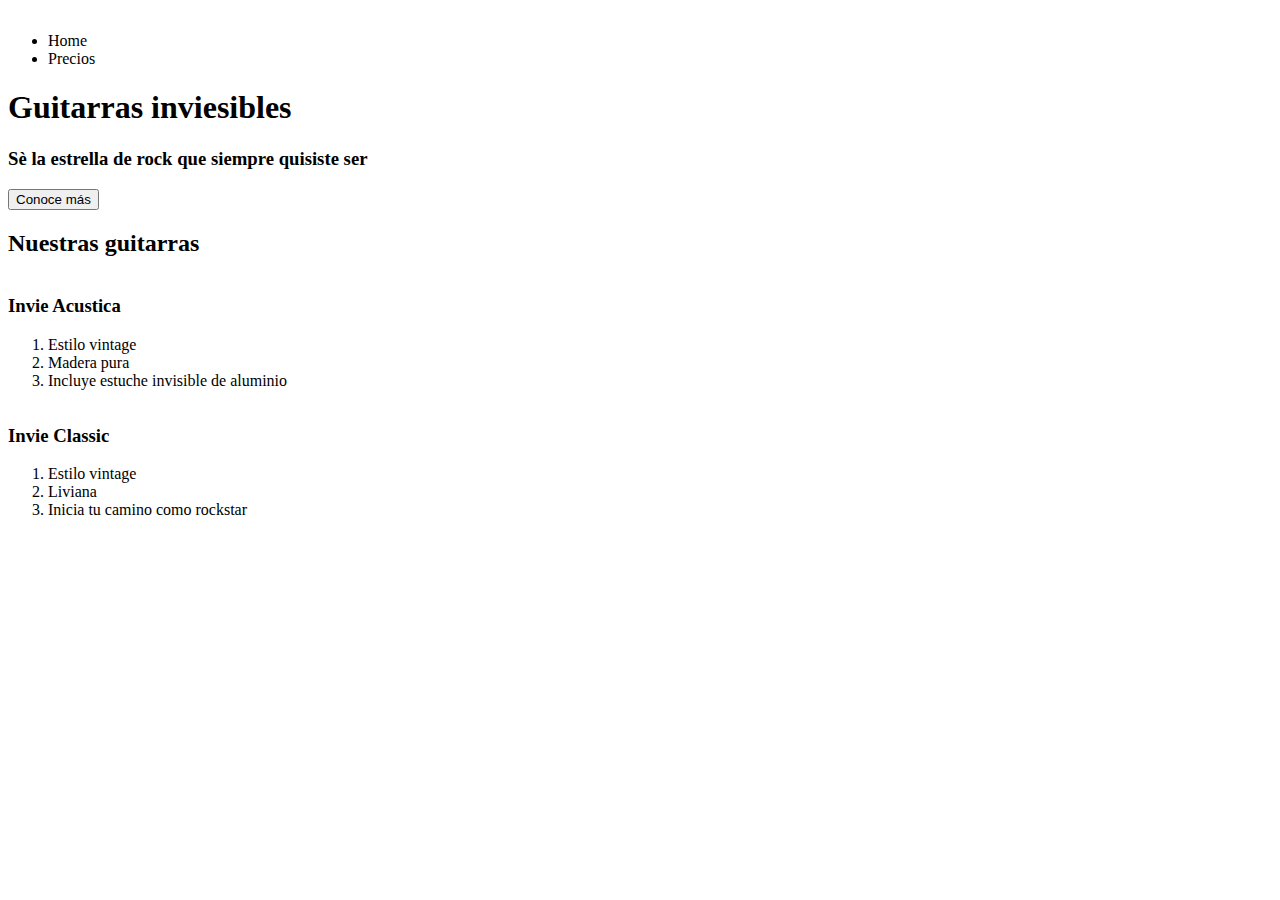
==== index.html @ 3f50964a "Estructura semàntica de mi sitio web" ====
<!DOCTYPE html />
<html>
  <head>
    <meta charset="utf-8">
    <title>Invie - tus mejores guitarras!!</title>
  </head>
  <body>
    <header><!-- header -->
      <figure><!-- logotipo -->
        <img />
      </figure>
      <nav><!-- menu -->
        <ul>
          <li>
            <a>Home</a>
          </li>
          <li>
            <a>Precios</a>
          </li>
        </ul>
      </nav>
    </header>
    <section><!-- portada -->
      <h1>Guitarras inviesibles</h1><!-- titulo -->
      <h3>Sè la estrella de rock que siempre quisiste ser</h3><!-- resumen -->
      <button>Conoce más</button><!-- boton -->
    </section>
    <section><!-- guitarras -->
      <h2>Nuestras guitarras</h2><!-- titulo -->
      <article><!-- guitarra 1 -->
        <img />
        <h3>Invie Acustica</h3>
        <ol>
          <li>Estilo vintage</li>
          <li>Madera pura</li>
          <li>Incluye estuche invisible de aluminio</li>
        </ol>
      </article>
      <article><!-- guitarra 2 -->
        <img />
        <h3>Invie Classic</h3>
        <ol>
          <li>Estilo vintage</li>
          <li>Liviana</li>
          <li>Inicia tu camino como rockstar</li>
        </ol>
      </article>
    </sectio>
  </body>
</html>
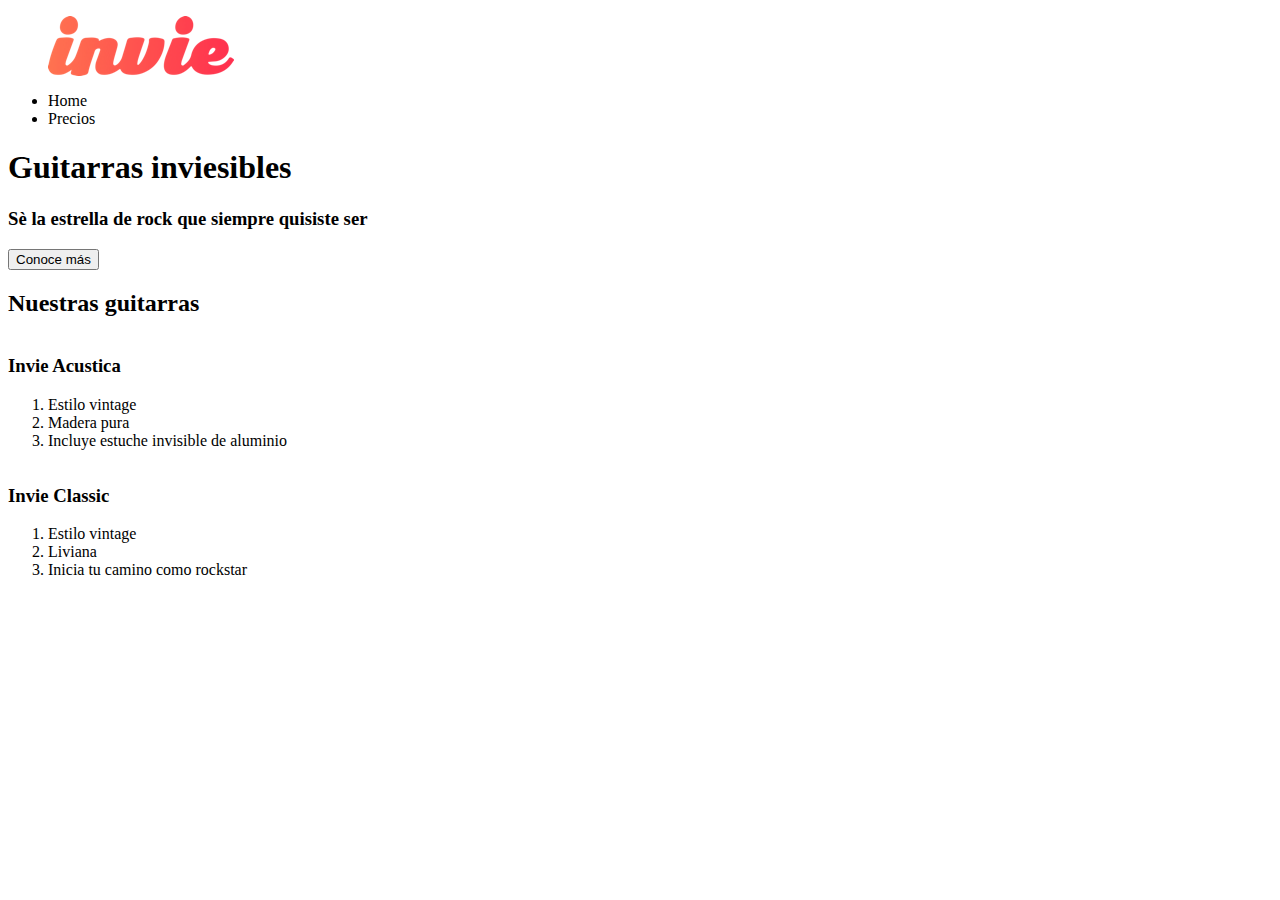
==== commit f2b1da47: "Agregando logo" ====
--- a/index.html
+++ b/index.html
@@ -7,7 +7,7 @@
   <body>
     <header><!-- header -->
       <figure><!-- logotipo -->
-        <img />
+        <img src="images/invie.png" width="186" height="60" alt="Invie logotipo"/>
       </figure>
       <nav><!-- menu -->
         <ul>
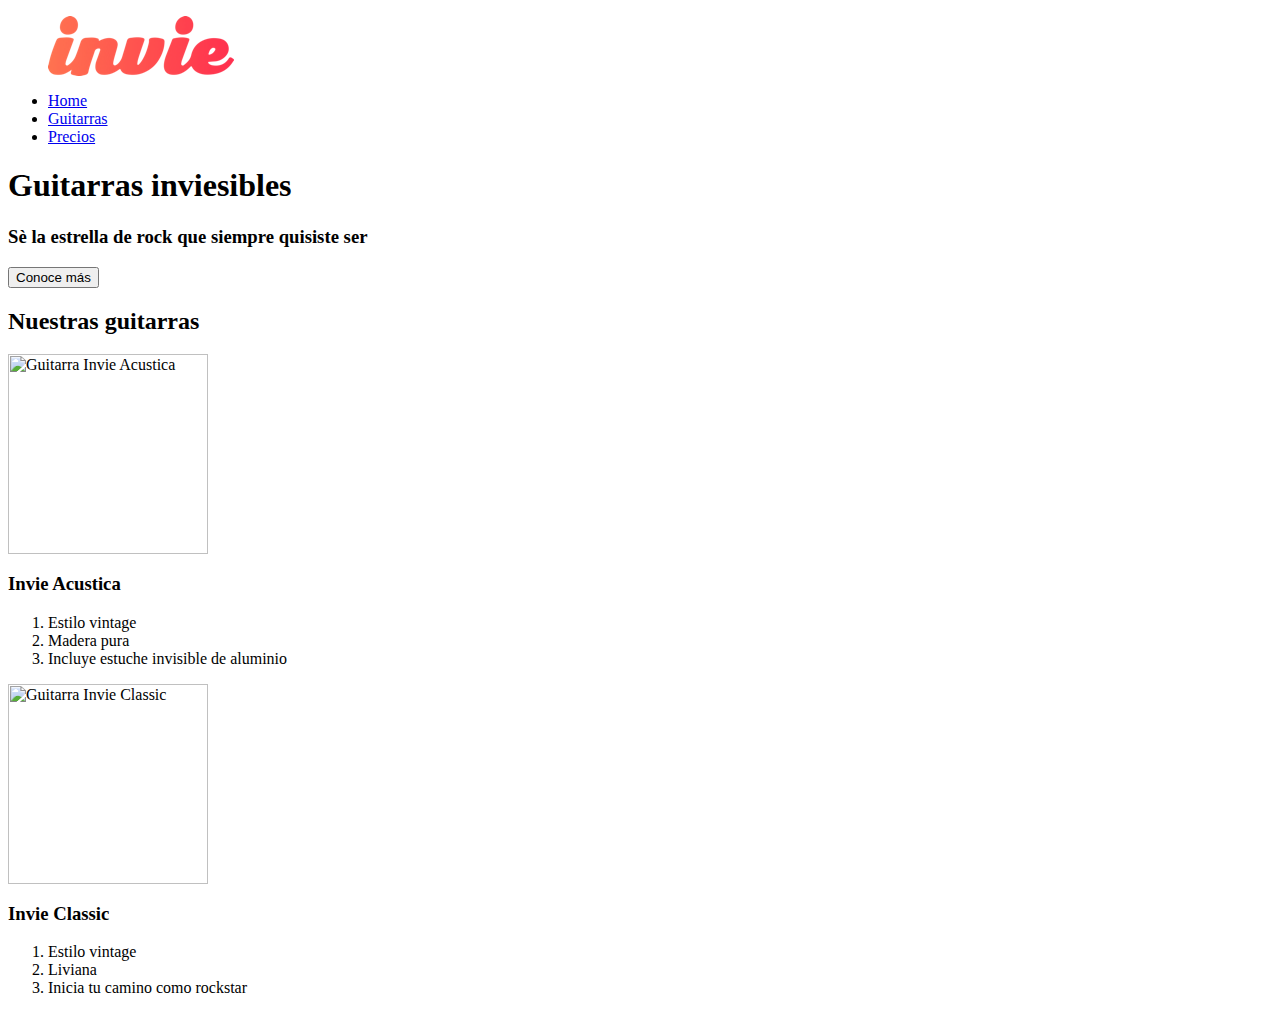
==== commit 2e88ffe8: "Agregando navegacion interna href y id" ====
--- a/index.html
+++ b/index.html
@@ -5,30 +5,33 @@
     <title>Invie - tus mejores guitarras!!</title>
   </head>
   <body>
-    <header><!-- header -->
+    <header id="header"><!-- header -->
       <figure><!-- logotipo -->
         <img src="images/invie.png" width="186" height="60" alt="Invie logotipo"/>
       </figure>
       <nav><!-- menu -->
         <ul>
           <li>
-            <a>Home</a>
+            <a href="index.html">Home</a>
           </li>
           <li>
-            <a>Precios</a>
+            <a href="#guitarras">Guitarras</a>
+          </li>
+          <li>
+            <a href="precios.html">Precios</a>
           </li>
         </ul>
       </nav>
     </header>
-    <section><!-- portada -->
+    <section id="portada"><!-- portada -->
       <h1>Guitarras inviesibles</h1><!-- titulo -->
       <h3>Sè la estrella de rock que siempre quisiste ser</h3><!-- resumen -->
       <button>Conoce más</button><!-- boton -->
     </section>
-    <section><!-- guitarras -->
+    <section id="guitarras"><!-- guitarras -->
       <h2>Nuestras guitarras</h2><!-- titulo -->
       <article><!-- guitarra 1 -->
-        <img />
+        <img src="images/invie-acustica.png" width="200" height="" alt="Guitarra Invie Acustica" />
         <h3>Invie Acustica</h3>
         <ol>
           <li>Estilo vintage</li>
@@ -37,7 +40,7 @@
         </ol>
       </article>
       <article><!-- guitarra 2 -->
-        <img />
+        <img src="images/invie-classic.png" width="200" height="" alt="Guitarra Invie Classic" />
         <h3>Invie Classic</h3>
         <ol>
           <li>Estilo vintage</li>
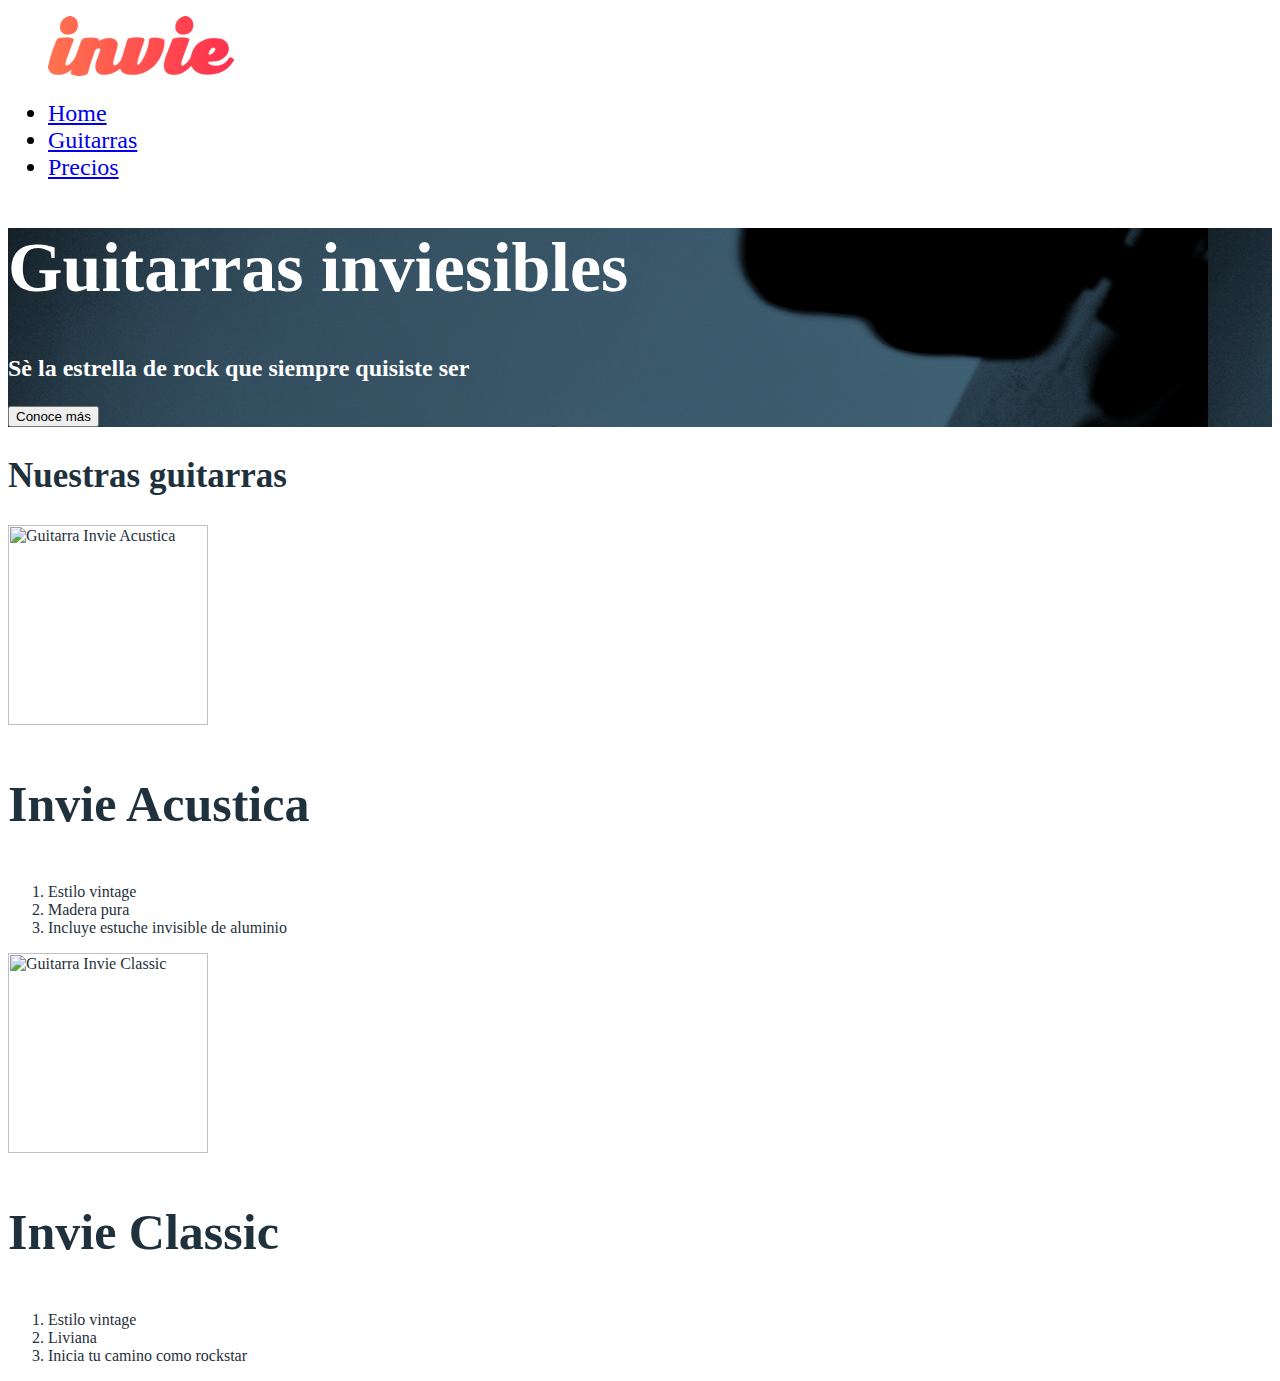
==== commit b6423c94: "Agregando backgroun, color, tamaño fuentes." ====
--- a/index.html
+++ b/index.html
@@ -3,13 +3,14 @@
   <head>
     <meta charset="utf-8">
     <title>Invie - tus mejores guitarras!!</title>
+    <link rel="stylesheet" href="css/invie.css">
   </head>
   <body>
-    <header id="header"><!-- header -->
-      <figure><!-- logotipo -->
+    <header id="header" class="header"><!-- header -->
+      <figure class="logotipo"><!-- logotipo -->
         <img src="images/invie.png" width="186" height="60" alt="Invie logotipo"/>
       </figure>
-      <nav><!-- menu -->
+      <nav class="menu"><!-- menu -->
         <ul>
           <li>
             <a href="index.html">Home</a>
@@ -23,31 +24,31 @@
         </ul>
       </nav>
     </header>
-    <section id="portada"><!-- portada -->
-      <h1>Guitarras inviesibles</h1><!-- titulo -->
-      <h3>Sè la estrella de rock que siempre quisiste ser</h3><!-- resumen -->
-      <button>Conoce más</button><!-- boton -->
+    <section id="portada" class="portada"><!-- portada -->
+      <h1 class="titulo">Guitarras inviesibles</h1><!-- titulo -->
+      <h3 class="title-a">Sè la estrella de rock que siempre quisiste ser</h3><!-- resumen -->
+      <button class="boton">Conoce más</button><!-- boton -->
     </section>
-    <section id="guitarras"><!-- guitarras -->
+    <section id="guitarras" class="guitarras"><!-- guitarras -->
       <h2>Nuestras guitarras</h2><!-- titulo -->
-      <article><!-- guitarra 1 -->
+      <article class="guitarra"><!-- guitarra 1 -->
         <img src="images/invie-acustica.png" width="200" height="" alt="Guitarra Invie Acustica" />
-        <h3>Invie Acustica</h3>
+        <h3 class="title-b">Invie Acustica</h3>
         <ol>
           <li>Estilo vintage</li>
           <li>Madera pura</li>
           <li>Incluye estuche invisible de aluminio</li>
         </ol>
       </article>
-      <article><!-- guitarra 2 -->
+      <article class="guitarra"><!-- guitarra 2 -->
         <img src="images/invie-classic.png" width="200" height="" alt="Guitarra Invie Classic" />
-        <h3>Invie Classic</h3>
+        <h3 class="title-b">Invie Classic</h3>
         <ol>
           <li>Estilo vintage</li>
           <li>Liviana</li>
           <li>Inicia tu camino como rockstar</li>
         </ol>
       </article>
-    </sectio>
+    </section>
   </body>
 </html>
--- a/css/invie.css
+++ b/css/invie.css
@@ -0,0 +1,29 @@
+.titulo
+{
+  font-size: 70px;
+}
+.title-a
+{
+  font-size: 24px;
+}
+.title-b
+{
+  font-size: 50px;
+}
+.guitarras
+{
+  color: #1F313C;
+}
+.guitarras h2
+{
+  font-size: 35px;
+}
+.portada
+{
+  background-image: url('../images/background.png');
+  color: white;
+}
+.menu
+{
+  font-size: 24px;
+}
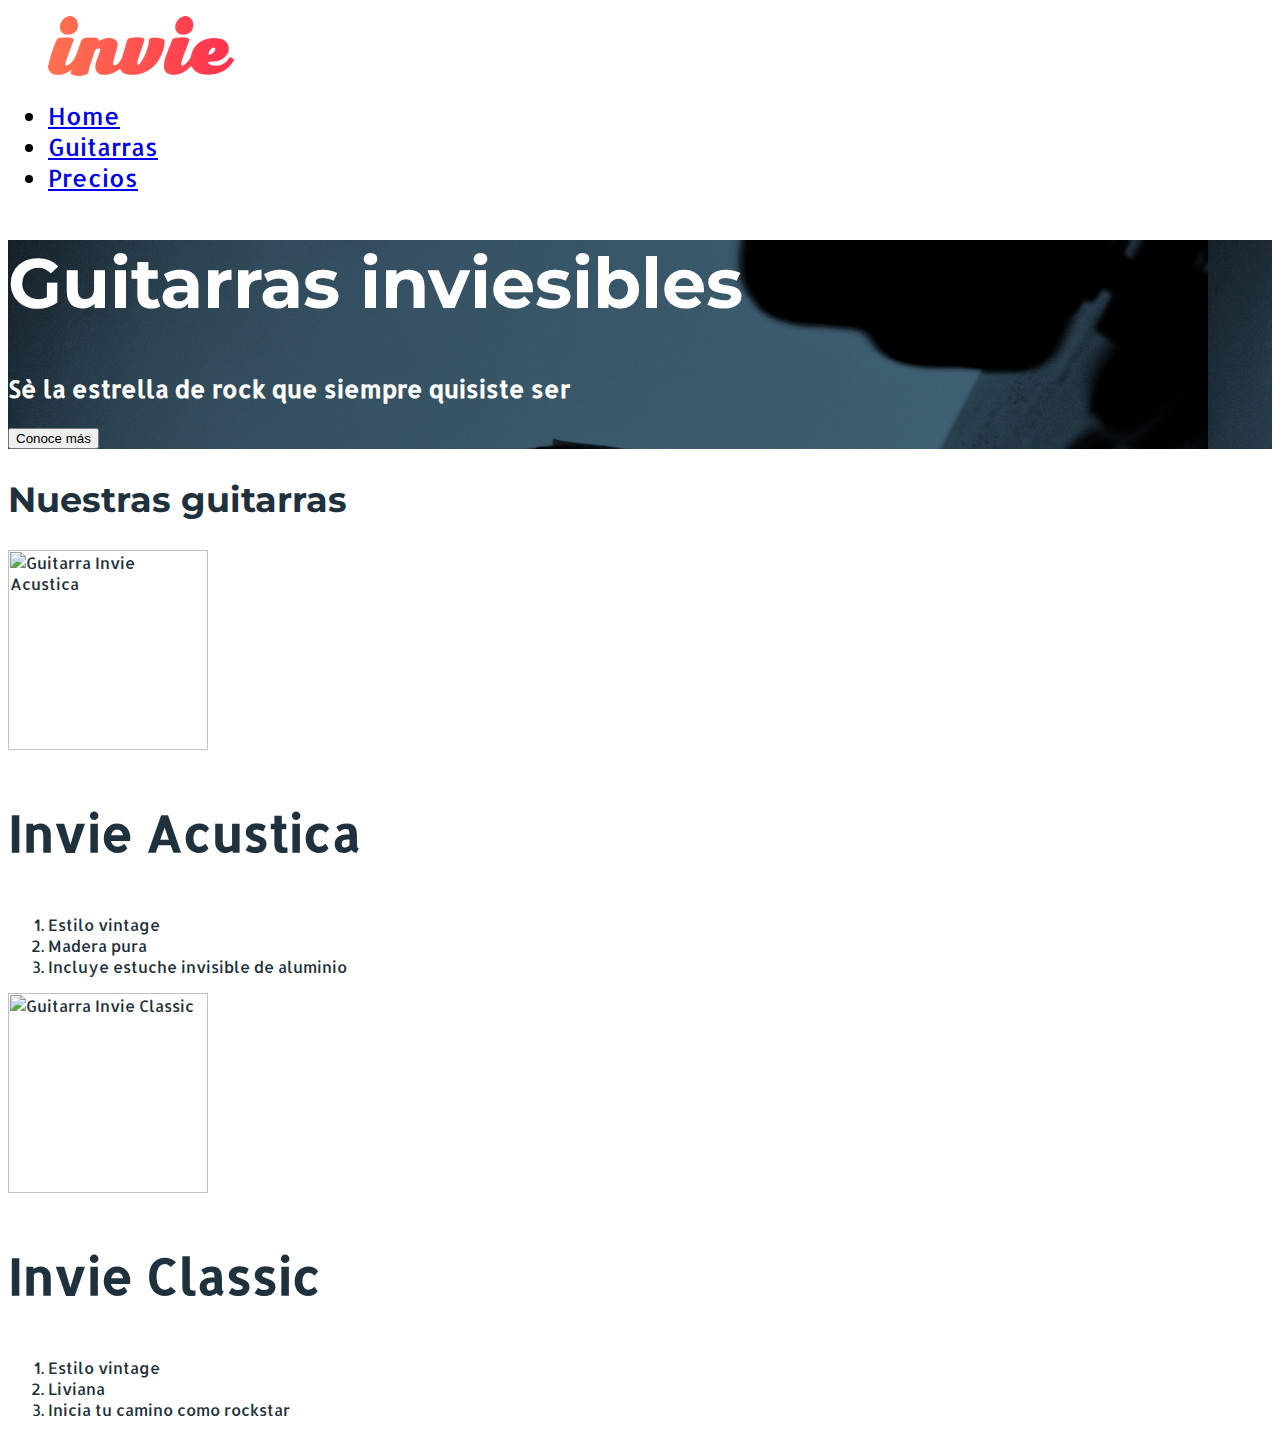
==== commit d745592a: "Agregando fuente con google fonts." ====
--- a/index.html
+++ b/index.html
@@ -4,6 +4,7 @@
     <meta charset="utf-8">
     <title>Invie - tus mejores guitarras!!</title>
     <link rel="stylesheet" href="css/invie.css">
+    <link href="https://fonts.googleapis.com/css?family=Allerta|Montserrat:400,700" rel="stylesheet">
   </head>
   <body>
     <header id="header" class="header"><!-- header -->
--- a/css/invie.css
+++ b/css/invie.css
@@ -1,6 +1,11 @@
+body
+{
+  font-family: 'allerta', sans-serif;
+}
 .titulo
 {
   font-size: 70px;
+  font-family: 'Montserrat', sans-serif;
 }
 .title-a
 {
@@ -16,6 +21,7 @@
 }
 .guitarras h2
 {
+  font-family: 'Montserrat', sans-serif;
   font-size: 35px;
 }
 .portada
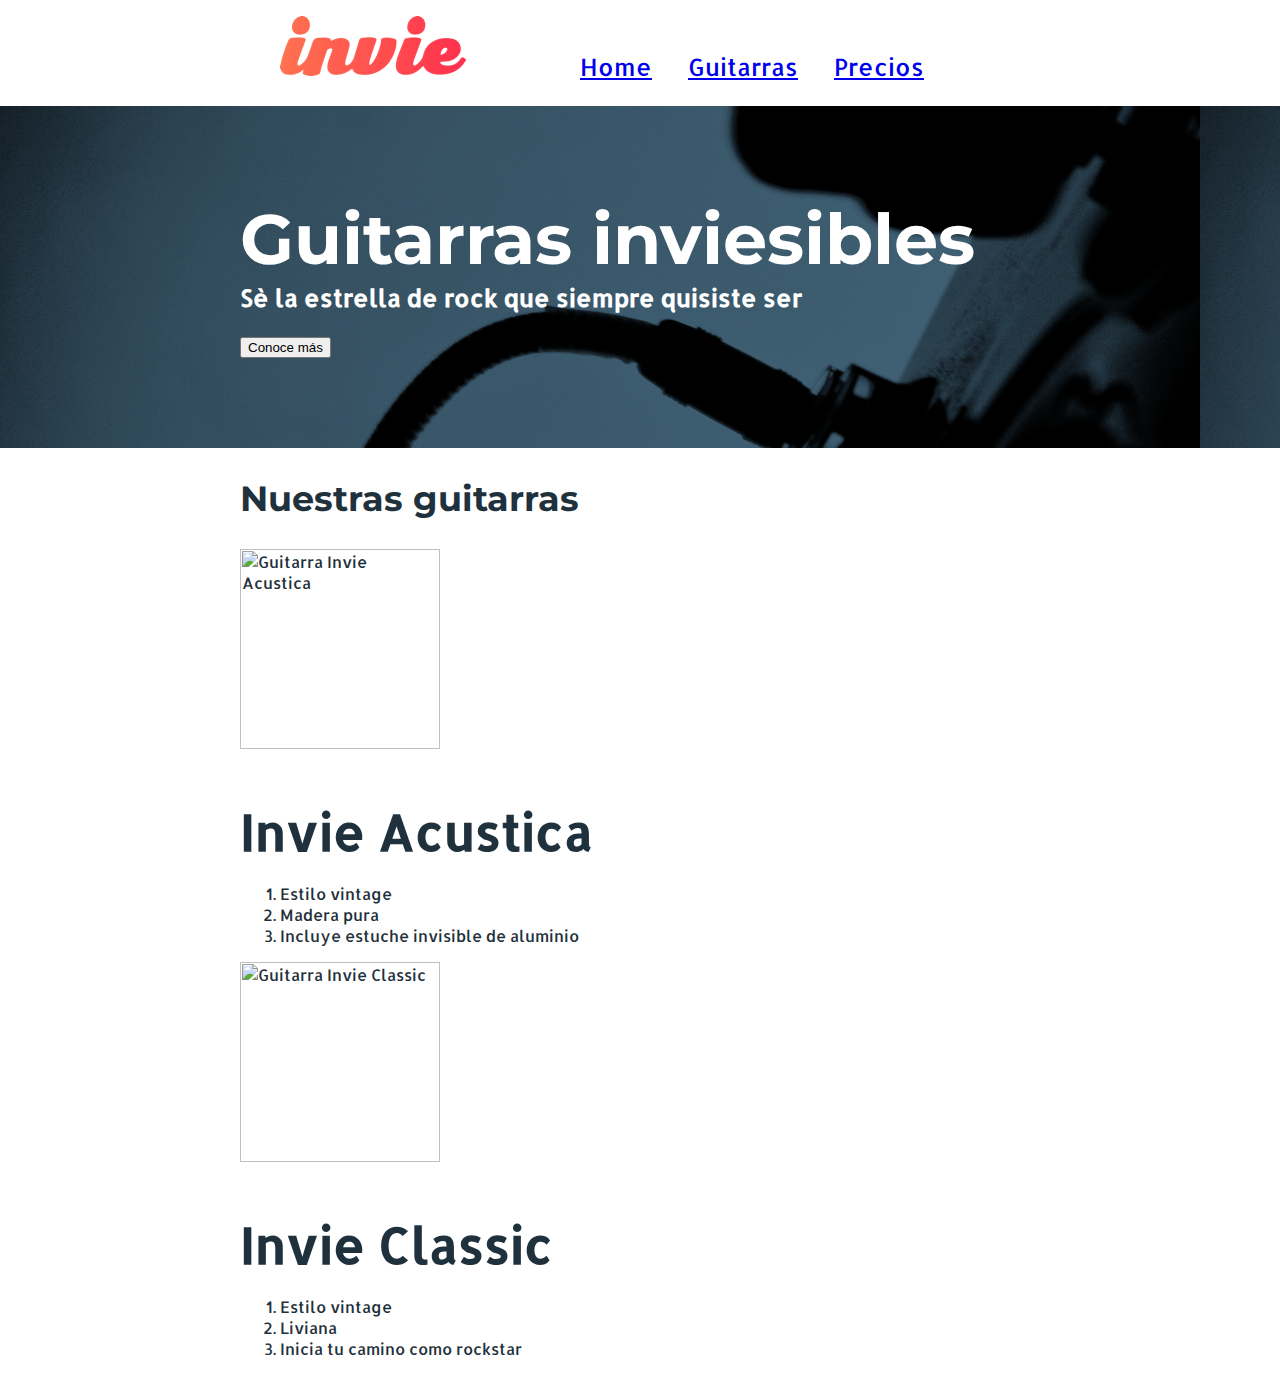
==== commit 281d8443: "Multiples clases y efecto de backgraund con div." ====
--- a/index.html
+++ b/index.html
@@ -7,7 +7,7 @@
     <link href="https://fonts.googleapis.com/css?family=Allerta|Montserrat:400,700" rel="stylesheet">
   </head>
   <body>
-    <header id="header" class="header"><!-- header -->
+    <header id="header" class="header contenedor"><!-- header -->
       <figure class="logotipo"><!-- logotipo -->
         <img src="images/invie.png" width="186" height="60" alt="Invie logotipo"/>
       </figure>
@@ -26,11 +26,13 @@
       </nav>
     </header>
     <section id="portada" class="portada"><!-- portada -->
+      <div class="contenedor">
       <h1 class="titulo">Guitarras inviesibles</h1><!-- titulo -->
       <h3 class="title-a">Sè la estrella de rock que siempre quisiste ser</h3><!-- resumen -->
       <button class="boton">Conoce más</button><!-- boton -->
+      </div>
     </section>
-    <section id="guitarras" class="guitarras"><!-- guitarras -->
+    <section id="guitarras" class="guitarras contenedor"><!-- guitarras -->
       <h2>Nuestras guitarras</h2><!-- titulo -->
       <article class="guitarra"><!-- guitarra 1 -->
         <img src="images/invie-acustica.png" width="200" height="" alt="Guitarra Invie Acustica" />
--- a/css/invie.css
+++ b/css/invie.css
@@ -1,19 +1,24 @@
 body
 {
   font-family: 'allerta', sans-serif;
+  margin: 0;
 }
 .titulo
 {
   font-size: 70px;
   font-family: 'Montserrat', sans-serif;
+  margin-bottom: 0;
+  margin-top: 70px;
 }
 .title-a
 {
   font-size: 24px;
+  margin-top: 0;
 }
 .title-b
 {
   font-size: 50px;
+  margin-bottom: 20px;
 }
 .guitarras
 {
@@ -28,8 +33,28 @@
 {
   background-image: url('../images/background.png');
   color: white;
+  padding: 20px;
+}
+.portada button
+{
+  margin-bottom: 70px;
 }
 .menu
 {
   font-size: 24px;
+  display: inline-block;
 }
+.menu li
+{
+  display: inline-block;
+  margin-left: 30px;
+}
+.logotipo
+{
+  display: inline-block;
+}
+.contenedor
+{
+  width: 800px;
+  margin: auto;
+}
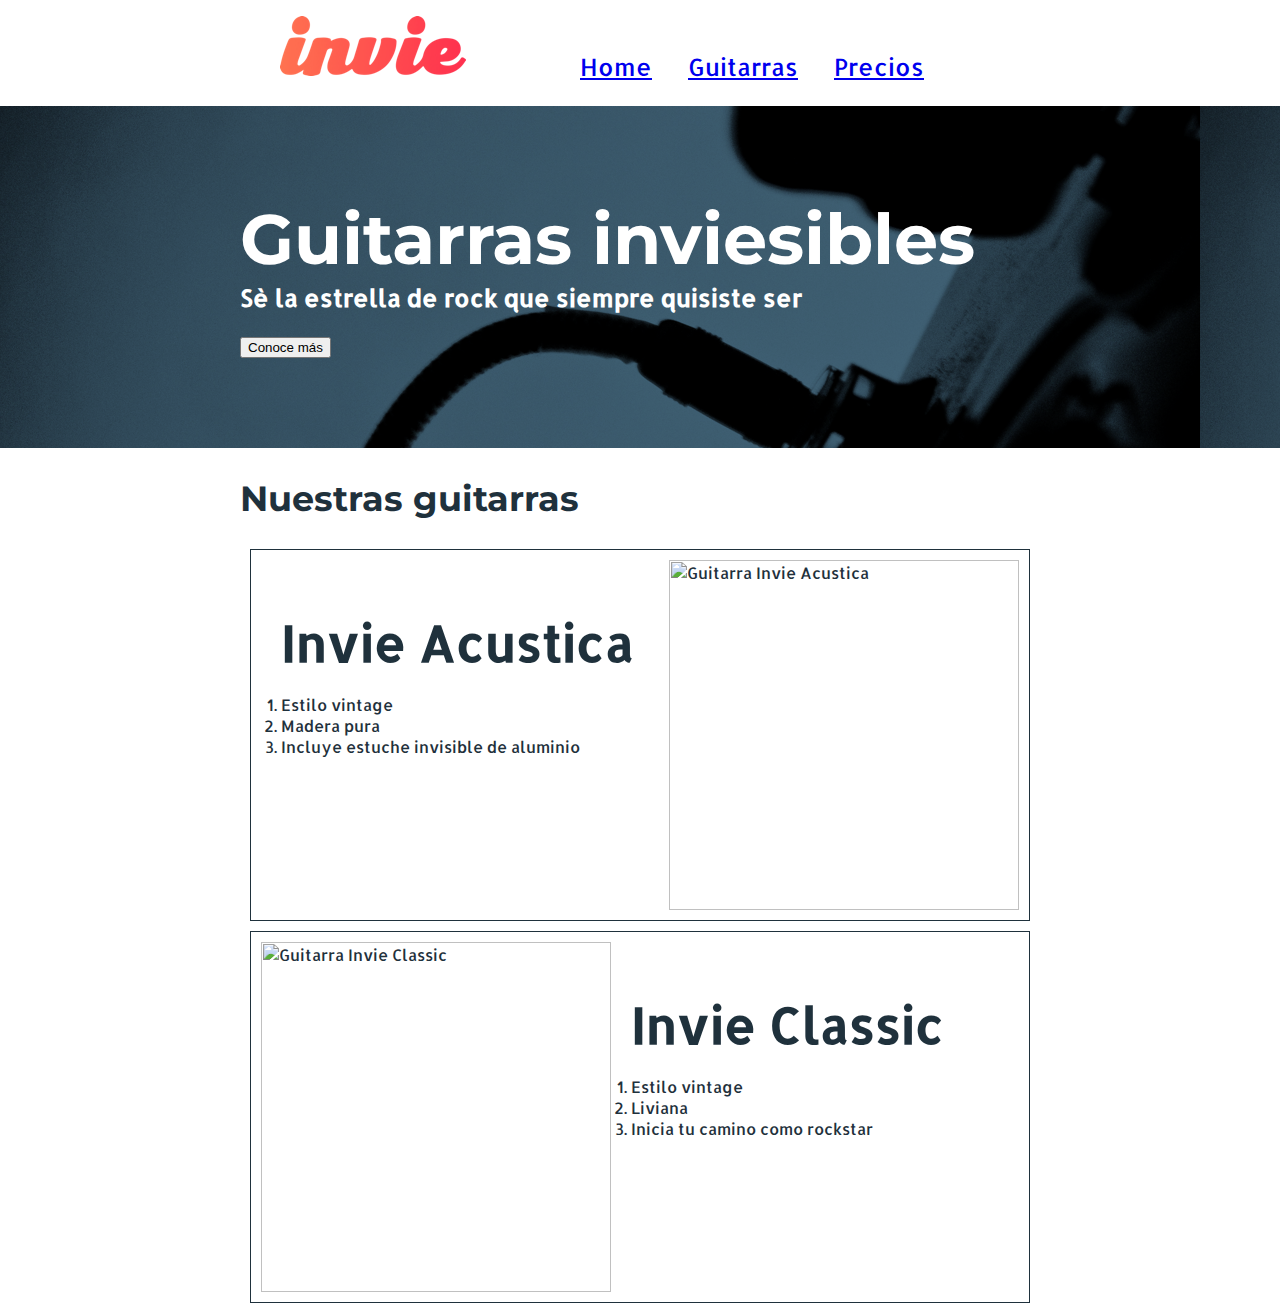
==== commit c4b54864: "Agregando Floats y solucionando sus problemas." ====
--- a/index.html
+++ b/index.html
@@ -35,22 +35,26 @@
     <section id="guitarras" class="guitarras contenedor"><!-- guitarras -->
       <h2>Nuestras guitarras</h2><!-- titulo -->
       <article class="guitarra"><!-- guitarra 1 -->
-        <img src="images/invie-acustica.png" width="200" height="" alt="Guitarra Invie Acustica" />
-        <h3 class="title-b">Invie Acustica</h3>
-        <ol>
-          <li>Estilo vintage</li>
-          <li>Madera pura</li>
-          <li>Incluye estuche invisible de aluminio</li>
-        </ol>
+        <img class="derecha" src="images/invie-acustica.png" width="350" height="" alt="Guitarra Invie Acustica" />
+        <div class="contenedor-guitarra-a">
+          <h3 class="title-b">Invie Acustica</h3>
+          <ol>
+            <li>Estilo vintage</li>
+            <li>Madera pura</li>
+            <li>Incluye estuche invisible de aluminio</li>
+          </ol>
+        </div>
       </article>
       <article class="guitarra"><!-- guitarra 2 -->
-        <img src="images/invie-classic.png" width="200" height="" alt="Guitarra Invie Classic" />
-        <h3 class="title-b">Invie Classic</h3>
-        <ol>
-          <li>Estilo vintage</li>
-          <li>Liviana</li>
-          <li>Inicia tu camino como rockstar</li>
-        </ol>
+        <img class="izquierda" src="images/invie-classic.png" width="350" height="" alt="Guitarra Invie Classic" />
+        <div class="contenedor-guitarra-b">
+          <h3 class="title-b">Invie Classic</h3>
+          <ol>
+            <li>Estilo vintage</li>
+            <li>Liviana</li>
+            <li>Inicia tu camino como rockstar</li>
+          </ol>
+        </div>
       </article>
     </section>
   </body>
--- a/css/invie.css
+++ b/css/invie.css
@@ -58,3 +58,30 @@
   width: 800px;
   margin: auto;
 }
+.guitarra
+{
+  margin: 10px;
+  padding: 10px;
+  overflow: hidden;
+  border: 1px solid #1F313C;
+}
+.guitarra ol
+{
+  padding: 0;
+}
+.derecha
+{
+  float: right;
+}
+.izquierda
+{
+  float: left;
+}
+.contenedor-guitarra-a
+{
+  padding-left: 20px;
+}
+.contenedor-guitarra-b
+{
+  margin-left: 370px;
+}
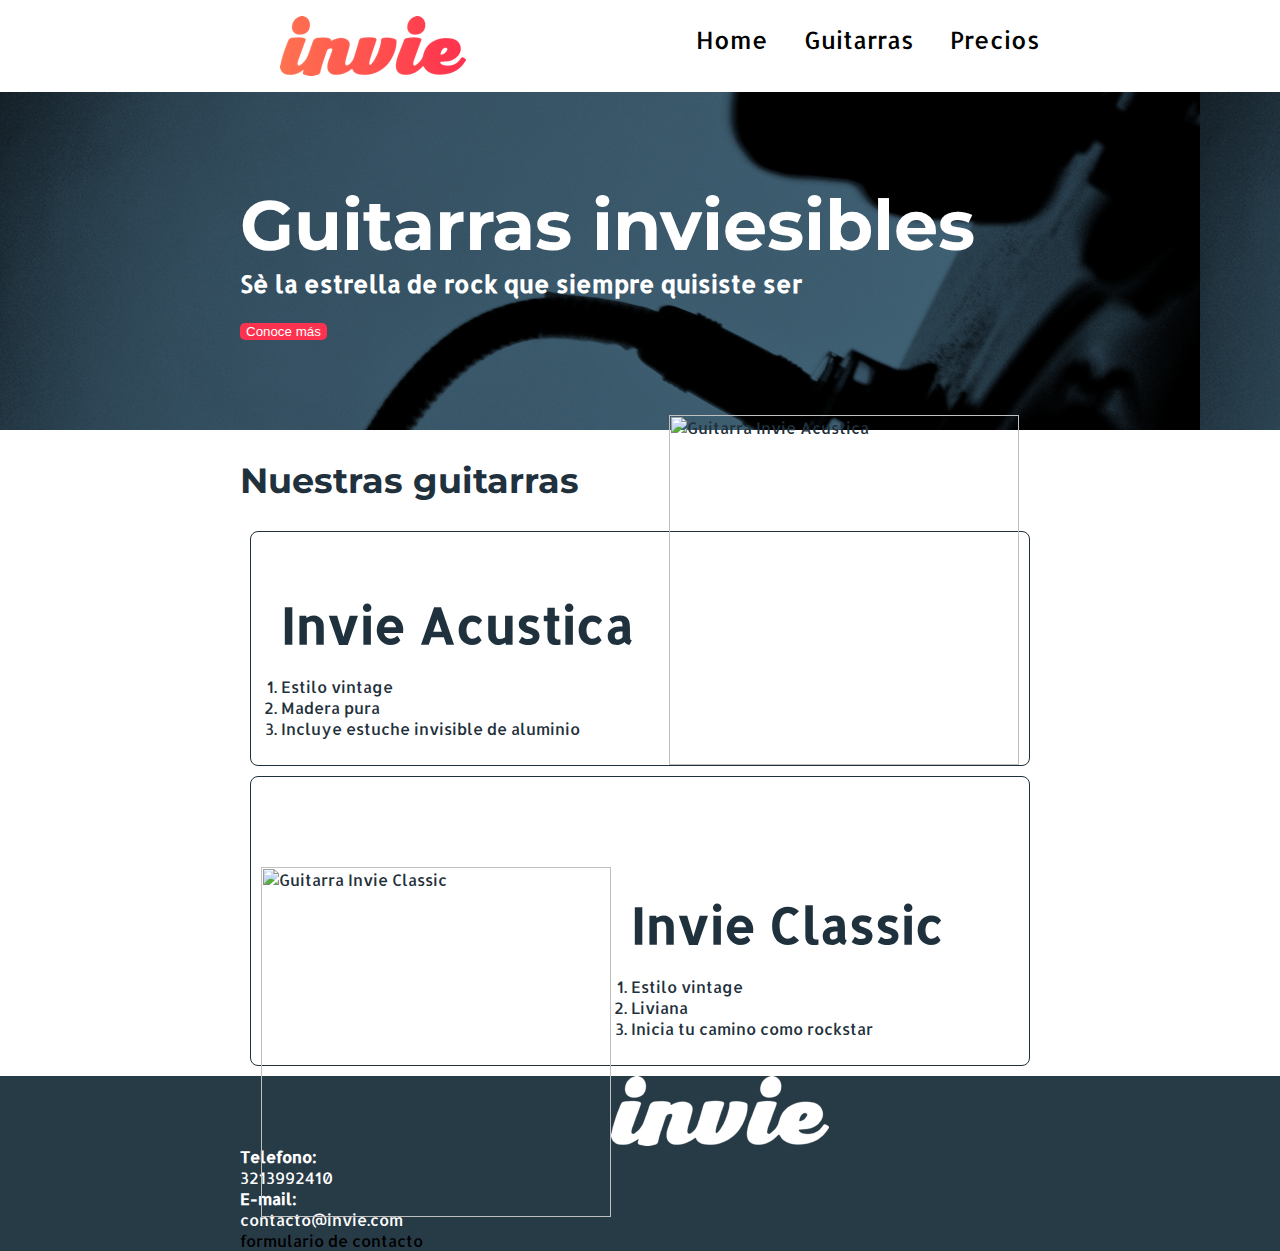
==== commit f8f7d7f6: "Agregando footer, logo y utilizando tel: and mailto." ====
--- a/index.html
+++ b/index.html
@@ -57,5 +57,17 @@
         </div>
       </article>
     </section>
+    <footer class="footer">
+      <div class="contenedor">
+        <div class="contacto">
+          <img src="images/invie-white.png" alt="Logotipo Blanco">
+          <a href="tel:+573024456678"><strong>Telefono: </strong><span>3213992410</span></a>
+          <a href="mailto:contacto@invie.com"><strong>E-mail: </strong><span>contacto@invie.com</span></a>
+        </div>
+        <div class="formulario">
+          formulario de contacto
+        </div>
+      </div>      
+    </footer>
   </body>
 </html>
--- a/css/invie.css
+++ b/css/invie.css
@@ -2,6 +2,13 @@
 {
   font-family: 'allerta', sans-serif;
   margin: 0;
+}
+button
+{
+  border-radius: 5px;
+  border: none;
+  background: #fd324e;
+  color: white;
 }
 .titulo
 {
@@ -43,11 +50,18 @@
 {
   font-size: 24px;
   display: inline-block;
+  position: absolute;
+  right: 0;
 }
 .menu li
 {
   display: inline-block;
   margin-left: 30px;
+}
+.menu a
+{
+  text-decoration: none;
+  color: black;
 }
 .logotipo
 {
@@ -62,8 +76,9 @@
 {
   margin: 10px;
   padding: 10px;
-  overflow: hidden;
+  /* overflow: hidden; */
   border: 1px solid #1F313C;
+  border-radius: 8px;
 }
 .guitarra ol
 {
@@ -72,10 +87,14 @@
 .derecha
 {
   float: right;
+  position: relative;
+  top: -127px;
 }
 .izquierda
 {
   float: left;
+  position: relative;
+  top: 80;
 }
 .contenedor-guitarra-a
 {
@@ -85,3 +104,24 @@
 {
   margin-left: 370px;
 }
+.header
+{
+  position: relative;
+}
+.footer
+{
+  background: #273b47;
+}
+.contacto img
+{
+  display: block;
+}
+.contacto strong
+{
+  display: block;
+}
+.contacto a
+{
+  color: white;
+  text-decoration: none;
+}
